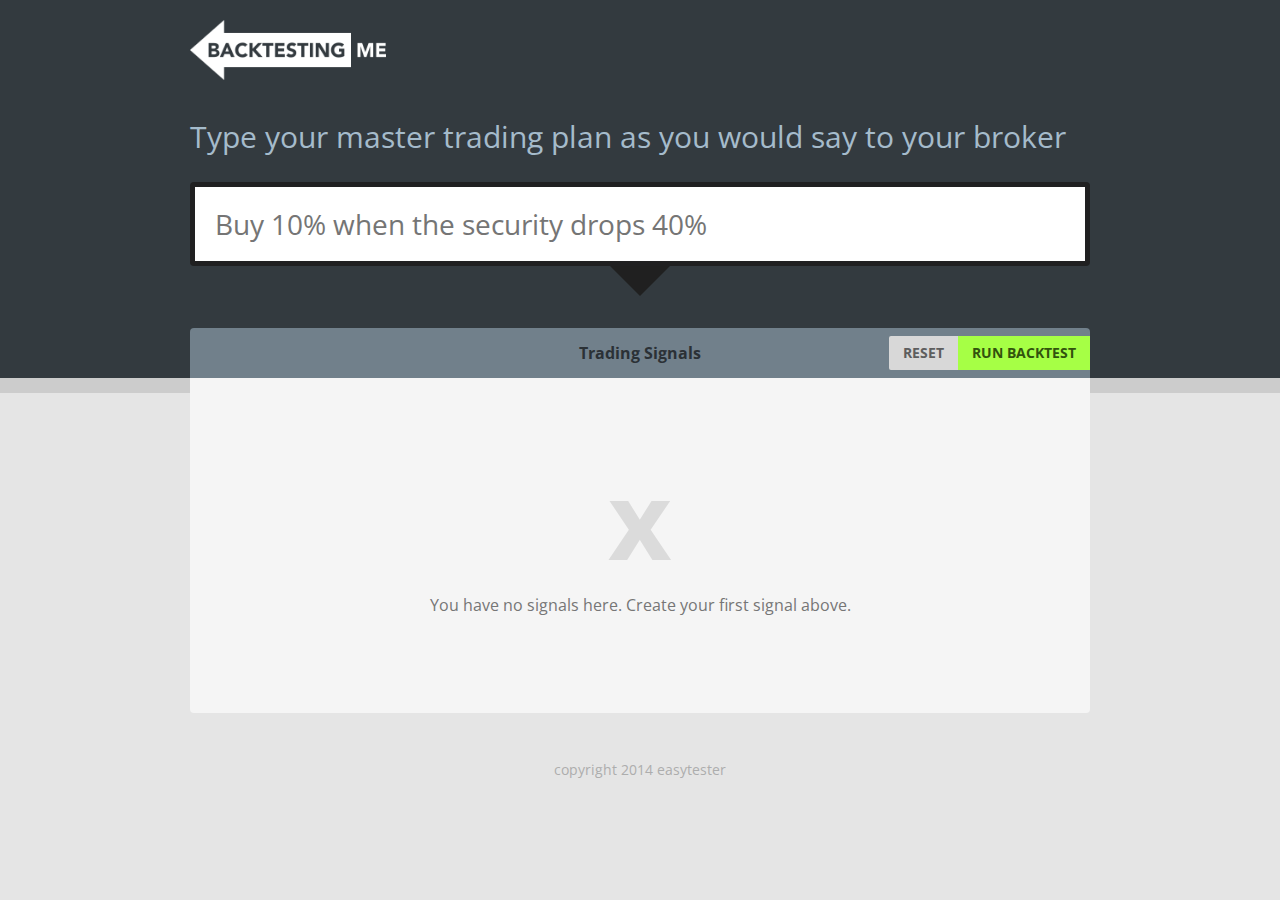
==== src/main/resources/public/app.html @ 0b8d3323 "Initial commit" ====
<!DOCTYPE html>
<html>
<head>
  <link rel="stylesheet" type="text/css" href="css/reset.css">
  <link rel="stylesheet" type="text/css" href="css/style.css">
  <link rel="stylesheet" type="text/css" href="css/vex.css">
  <link rel="stylesheet" type="text/css" href="css/vex-theme-flat-attack.css">
  <link rel="stylesheet" type="text/css" href="css/animate.css">
  <link rel="stylesheet" href="css/timeline/style.css">
  <link href='http://fonts.googleapis.com/css?family=Open+Sans:400,700,300' rel='stylesheet' type='text/css'>
  <title>Easy Backtester</title>
</head>
<body id="start">
  <header class="main-header">
    <div class="container">
      <img class="logo" src="img/logo-white.png">
    </div>
  </header>

  <div id="colorBg"></div>

  <div id="preQuery">
    <div class="command">
      <div class="container">
        <h1>Type your master trading plan as you would say to your broker</h1>
        <input type="text" id="command-input" placeholder="Buy 10% when the security drops 40%">
      </div>
      <img class="down-arrow" src="img/down-arrow.png">
    </div>
    <div class="signals">
      <header>
        <h1>Trading Signals</h1>
        <nav class="actions">
          <a id="clearButton" class="clear" href="#">Reset</a>
          <a id="goButton" class="go" href="#">Run Backtest</a>
        </nav>
      </header>
      <div class="stuff">
        <div class="empty" id="emptyL">
          <h1>x</h1>
          <h2>You have no signals here. Create your first signal above.</h2>
        </div>
        <ul id="rules">
        </ul>
      </div>
    </div>
    <div id="loadingSpinner" class="hide">
      <div class="container">
        <h1 class="post-head">Crunching numbers...</h1>
      </div>
    </div>
  </div>

  <div id="postQuery" class="hide">
    <div class="container">
      <div id="btResults">
      </div>
      <div id="newsHolder"></div>



    </div>
  </div>

  <section id="cd-timeline" class="cd-container hide">
  </section>

  <footer>copyright 2014 easytester</footer>

  <script type="text/javascript" src="js/jquery.min.js"></script>
  <script type="text/javascript" src="js/spin.min.js"></script>
  <script type="text/javascript" src="js/highstock.js"></script>
  <script type="text/javascript" src="js/lodash.min.js"></script>
  <script type="text/javascript" src="js.js"></script>
  
  <script type="text/javascript" src="js/modernizr.js"></script>
  <script type="text/javascript" src="js/main.js"></script>
</body>
</html>
---- src/main/resources/public/css/style.css ----
html, body {
	height: 100%;
}

body {
font-family: 'Open Sans', sans-serif;	/*background: #D6E4EC;*/
	width: 100%;
	height: 100%;
}

footer {
	text-align: center;
	padding: 50px 0;
	color: #ADADAD;
	font-size: 14px;
}

.logo {
	height: 60px;
}

#splash {
	background: url(../img/splash4.jpg);
	background-size: 100%;
}

#splash .logo {
	margin: 30px 0 0 50px;
	position: relative;
	z-index: 10;
}

#splash h1 {
	font-size: 58px;
	position: absolute;
	text-transform: uppercase;
	color: #fff;
	background: #000;
	font-weight: bold;
	padding: 8px 24px;
	left: 0;
	bottom: 80px;
	line-height: 1.2;
}

#splash .begin {
	font-size: 61px;
	position: absolute;
	text-transform: uppercase;
	color: #000;
	background: #FFEC00;
	text-decoration: none;
	font-weight: bold;
	padding: 8px 24px;
	right: 0;
	top: 80px;
	line-height: 1.2;
}

#splash #sideDesc {
	font-size: 38px;
	text-transform: uppercase;
	position: absolute;
	color: #000;
	font-weight: bold;
	padding-right: 24px;
	right: 0;
	bottom: 80px;
	text-align: right;
	line-height: 1.2;
	width: 400px;
	-webkit-animation-duration: 4s;
	-webkit-animation-delay: 2s;
}

#start {
	background: #E5E5E5;
}

#start .main-header {
	padding: 20px 0;
	height: 60px;
	background: #333A3F;
}

#start .container {
	width: 900px;
	margin: 0 auto;
}

#start .command {
	position: relative;
	padding: 22px 0 86px 0;
}

#start .command input {
	width: 850px;
	border: 0;
	padding: 18px 20px;
	border-radius: 4px;
	font-family: inherit;
	font-size: 28px;
	border: 5px solid #202021;
}

#start .command h1 {
	font-size: 30px;
	color: #A5BBCB;
	margin-bottom: 30px;
}

#start .command .down-arrow {
	height: 30px;
	width: 60px;
	display: block;
	margin: 0 auto;
}

#start .signals {
	width: 900px;
	margin: -54px auto 0 auto;
	z-index: 1;
	position: relative;

	border-radius: 4px;
	overflow: hidden;
}

#start .signals header {
	background: #71808B;
}

#start .signals header nav {
	position: absolute;
	right: 0;
	top: 0;
	margin: 8px 0;
	height: 34px;
	z-index: 2;
	overflow: hidden;
	border-top-left-radius: 2px;
	border-bottom-left-radius: 2px;
}

#start .signals header nav a {
	height: 34px;
	line-height: 34px;
	text-transform: uppercase;
	font-size: 14px;
	font-weight: bold;
	padding: 0 14px;
	text-decoration: none;
	display: block;
	float: left;
}

#start .signals header nav .go {
	background: #A6FF45;
	color: #32530D;
}

#start .signals header nav .clear {
	background: #D8D8D8;
	color: #5E5E5E;
}

#start .signals header h1 {
	text-align: center;
	height: 50px;
	line-height: 50px;
	font-weight: bold;
	color: #2B3136;
}

#start .signals .stuff {
	min-height: 335px;
	background: #F5F5F5;
}

#start .signals .empty {
	padding: 84px 0 100px 0;
	text-align: center;
	left: 0;
	position: absolute;
	height: 335px;
	width: 100%;
}

#start .signals .empty.gone {
	left: 100%;
	opacity: 0;
	transition: .5s;
}

#start .signals .empty h1 {
	font-weight: bold;
	font-size: 110px;
	margin-bottom: 25px;
	color: #DBDBDB;
}

#start .signals .empty h2 {
	color: #767676;
}

#start .signals ul li {
	background: #fff;
	font-size: 30px;
	padding: 20px;
	margin-bottom: 1px;
}

#start .logo {
	float: left;
	margin-right: 30px;
}

#button {
	padding: 200px;
}

#makeWealth {
	-webkit-animation-duration: 2s;
	-webkit-animation-delay: 0.5s;
}

#startLink {
	-webkit-animation-duration: 2s;
	-webkit-animation-delay: 1s;
}

.hide {
	display: none;
}

#postQuery {
	margin-top: -500px;
}

#postQuery .container {
	padding: 20px 30px;
}

#colorBg {
	position: absolute;
	width: 100%;
	height: 278px;
	background-color: #333a3f;
	border-bottom: 15px solid #cccccc;
}

#loadingSpinner {
	text-align: center;
	margin-top: -180px;
}

.post-head {
	font-size: 30px;
	color: #A5BBCB;
	padding-bottom: 30px;
}

#btResults {
	height: 500px;
	width: 100%;
	background-color: #fff;
}

.notLaggy {
	-webkit-animation-duration: 0.5s !important;
}
---- src/main/resources/public/css/vex.css ----
@keyframes vex-fadein {
  /* line 9, ../sass/_keyframes.sass */
  0% {
    opacity: 0;
  }

  /* line 11, ../sass/_keyframes.sass */
  100% {
    opacity: 1;
  }
}

@-webkit-keyframes vex-fadein {
  /* line 9, ../sass/_keyframes.sass */
  0% {
    opacity: 0;
  }

  /* line 11, ../sass/_keyframes.sass */
  100% {
    opacity: 1;
  }
}

@-moz-keyframes vex-fadein {
  /* line 9, ../sass/_keyframes.sass */
  0% {
    opacity: 0;
  }

  /* line 11, ../sass/_keyframes.sass */
  100% {
    opacity: 1;
  }
}

@-ms-keyframes vex-fadein {
  /* line 9, ../sass/_keyframes.sass */
  0% {
    opacity: 0;
  }

  /* line 11, ../sass/_keyframes.sass */
  100% {
    opacity: 1;
  }
}

@-o-keyframes vex-fadein {
  /* line 9, ../sass/_keyframes.sass */
  0% {
    opacity: 0;
  }

  /* line 11, ../sass/_keyframes.sass */
  100% {
    opacity: 1;
  }
}

@keyframes vex-fadeout {
  /* line 16, ../sass/_keyframes.sass */
  0% {
    opacity: 1;
  }

  /* line 18, ../sass/_keyframes.sass */
  100% {
    opacity: 0;
  }
}

@-webkit-keyframes vex-fadeout {
  /* line 16, ../sass/_keyframes.sass */
  0% {
    opacity: 1;
  }

  /* line 18, ../sass/_keyframes.sass */
  100% {
    opacity: 0;
  }
}

@-moz-keyframes vex-fadeout {
  /* line 16, ../sass/_keyframes.sass */
  0% {
    opacity: 1;
  }

  /* line 18, ../sass/_keyframes.sass */
  100% {
    opacity: 0;
  }
}

@-ms-keyframes vex-fadeout {
  /* line 16, ../sass/_keyframes.sass */
  0% {
    opacity: 1;
  }

  /* line 18, ../sass/_keyframes.sass */
  100% {
    opacity: 0;
  }
}

@-o-keyframes vex-fadeout {
  /* line 16, ../sass/_keyframes.sass */
  0% {
    opacity: 1;
  }

  /* line 18, ../sass/_keyframes.sass */
  100% {
    opacity: 0;
  }
}

@keyframes vex-rotation {
  /* line 127, ../sass/_keyframes.sass */
  0% {
    transform: rotate(0deg);
    -webkit-transform: rotate(0deg);
    -moz-transform: rotate(0deg);
    -ms-transform: rotate(0deg);
    -o-transform: rotate(0deg);
  }

  /* line 129, ../sass/_keyframes.sass */
  100% {
    transform: rotate(359deg);
    -webkit-transform: rotate(359deg);
    -moz-transform: rotate(359deg);
    -ms-transform: rotate(359deg);
    -o-transform: rotate(359deg);
  }
}

@-webkit-keyframes vex-rotation {
  /* line 127, ../sass/_keyframes.sass */
  0% {
    transform: rotate(0deg);
    -webkit-transform: rotate(0deg);
    -moz-transform: rotate(0deg);
    -ms-transform: rotate(0deg);
    -o-transform: rotate(0deg);
  }

  /* line 129, ../sass/_keyframes.sass */
  100% {
    transform: rotate(359deg);
    -webkit-transform: rotate(359deg);
    -moz-transform: rotate(359deg);
    -ms-transform: rotate(359deg);
    -o-transform: rotate(359deg);
  }
}

@-moz-keyframes vex-rotation {
  /* line 127, ../sass/_keyframes.sass */
  0% {
    transform: rotate(0deg);
    -webkit-transform: rotate(0deg);
    -moz-transform: rotate(0deg);
    -ms-transform: rotate(0deg);
    -o-transform: rotate(0deg);
  }

  /* line 129, ../sass/_keyframes.sass */
  100% {
    transform: rotate(359deg);
    -webkit-transform: rotate(359deg);
    -moz-transform: rotate(359deg);
    -ms-transform: rotate(359deg);
    -o-transform: rotate(359deg);
  }
}

@-ms-keyframes vex-rotation {
  /* line 127, ../sass/_keyframes.sass */
  0% {
    transform: rotate(0deg);
    -webkit-transform: rotate(0deg);
    -moz-transform: rotate(0deg);
    -ms-transform: rotate(0deg);
    -o-transform: rotate(0deg);
  }

  /* line 129, ../sass/_keyframes.sass */
  100% {
    transform: rotate(359deg);
    -webkit-transform: rotate(359deg);
    -moz-transform: rotate(359deg);
    -ms-transform: rotate(359deg);
    -o-transform: rotate(359deg);
  }
}

@-o-keyframes vex-rotation {
  /* line 127, ../sass/_keyframes.sass */
  0% {
    transform: rotate(0deg);
    -webkit-transform: rotate(0deg);
    -moz-transform: rotate(0deg);
    -ms-transform: rotate(0deg);
    -o-transform: rotate(0deg);
  }

  /* line 129, ../sass/_keyframes.sass */
  100% {
    transform: rotate(359deg);
    -webkit-transform: rotate(359deg);
    -moz-transform: rotate(359deg);
    -ms-transform: rotate(359deg);
    -o-transform: rotate(359deg);
  }
}

/* line 11, ../sass/vex.sass */
.vex, .vex *, .vex *:before, .vex *:after {
  -webkit-box-sizing: border-box;
  -moz-box-sizing: border-box;
  box-sizing: border-box;
}

/* line 14, ../sass/vex.sass */
.vex {
  position: fixed;
  overflow: auto;
  -webkit-overflow-scrolling: touch;
  z-index: 1111;
  top: 0;
  right: 0;
  bottom: 0;
  left: 0;
}

/* line 25, ../sass/vex.sass */
.vex-overlay {
  background: black;
  filter: alpha(opacity=40);
  -ms-filter: "progid:DXImageTransform.Microsoft.Alpha(Opacity=40)";
}

/* line 30, ../sass/vex.sass */
.vex-overlay {
  animation: vex-fadein 0.5s;
  -webkit-animation: vex-fadein 0.5s;
  -moz-animation: vex-fadein 0.5s;
  -ms-animation: vex-fadein 0.5s;
  -o-animation: vex-fadein 0.5s;
  -webkit-backface-visibility: hidden;
  position: fixed;
  background: rgba(0, 0, 0, 0.4);
  top: 0;
  right: 0;
  bottom: 0;
  left: 0;
}
/* line 39, ../sass/vex.sass */
.vex.vex-closing .vex-overlay {
  animation: vex-fadeout 0.5s;
  -webkit-animation: vex-fadeout 0.5s;
  -moz-animation: vex-fadeout 0.5s;
  -ms-animation: vex-fadeout 0.5s;
  -o-animation: vex-fadeout 0.5s;
  -webkit-backface-visibility: hidden;
}

/* line 42, ../sass/vex.sass */
.vex-content {
  animation: vex-fadein 0.5s;
  -webkit-animation: vex-fadein 0.5s;
  -moz-animation: vex-fadein 0.5s;
  -ms-animation: vex-fadein 0.5s;
  -o-animation: vex-fadein 0.5s;
  -webkit-backface-visibility: hidden;
  background: white;
}
/* line 46, ../sass/vex.sass */
.vex.vex-closing .vex-content {
  animation: vex-fadeout 0.5s;
  -webkit-animation: vex-fadeout 0.5s;
  -moz-animation: vex-fadeout 0.5s;
  -ms-animation: vex-fadeout 0.5s;
  -o-animation: vex-fadeout 0.5s;
  -webkit-backface-visibility: hidden;
}

/* line 49, ../sass/vex.sass */
.vex-close:before {
  font-family: Arial, sans-serif;
  content: "\00D7";
}

/* line 53, ../sass/vex.sass */
.vex-dialog-form {
  margin: 0;
}

/* line 56, ../sass/vex.sass */
.vex-dialog-button {
  -webkit-appearance: none;
  cursor: pointer;
}

/* line 60, ../sass/vex.sass */
.vex-loading-spinner {
  animation: vex-rotation 0.7s linear infinite;
  -webkit-animation: vex-rotation 0.7s linear infinite;
  -moz-animation: vex-rotation 0.7s linear infinite;
  -ms-animation: vex-rotation 0.7s linear infinite;
  -o-animation: vex-rotation 0.7s linear infinite;
  -webkit-backface-visibility: hidden;
  -webkit-box-shadow: 0 0 1em rgba(0, 0, 0, 0.1);
  -moz-box-shadow: 0 0 1em rgba(0, 0, 0, 0.1);
  box-shadow: 0 0 1em rgba(0, 0, 0, 0.1);
  position: fixed;
  z-index: 1112;
  margin: auto;
  top: 0;
  right: 0;
  bottom: 0;
  left: 0;
  height: 2em;
  width: 2em;
  background: white;
}

/* line 76, ../sass/vex.sass */
body.vex-open {
  overflow: hidden;
}
---- src/main/resources/public/css/vex-theme-flat-attack.css ----
@keyframes vex-flipin-horizontal {
  /* line 107, ../sass/_keyframes.sass */
  0% {
    opacity: 0;
    transform: rotateY(-90deg);
    -webkit-transform: rotateY(-90deg);
    -moz-transform: rotateY(-90deg);
    -ms-transform: rotateY(-90deg);
    -o-transform: rotateY(-90deg);
  }

  /* line 110, ../sass/_keyframes.sass */
  100% {
    opacity: 1;
    transform: rotateY(0deg);
    -webkit-transform: rotateY(0deg);
    -moz-transform: rotateY(0deg);
    -ms-transform: rotateY(0deg);
    -o-transform: rotateY(0deg);
  }
}

@-webkit-keyframes vex-flipin-horizontal {
  /* line 107, ../sass/_keyframes.sass */
  0% {
    opacity: 0;
    transform: rotateY(-90deg);
    -webkit-transform: rotateY(-90deg);
    -moz-transform: rotateY(-90deg);
    -ms-transform: rotateY(-90deg);
    -o-transform: rotateY(-90deg);
  }

  /* line 110, ../sass/_keyframes.sass */
  100% {
    opacity: 1;
    transform: rotateY(0deg);
    -webkit-transform: rotateY(0deg);
    -moz-transform: rotateY(0deg);
    -ms-transform: rotateY(0deg);
    -o-transform: rotateY(0deg);
  }
}

@-moz-keyframes vex-flipin-horizontal {
  /* line 107, ../sass/_keyframes.sass */
  0% {
    opacity: 0;
    transform: rotateY(-90deg);
    -webkit-transform: rotateY(-90deg);
    -moz-transform: rotateY(-90deg);
    -ms-transform: rotateY(-90deg);
    -o-transform: rotateY(-90deg);
  }

  /* line 110, ../sass/_keyframes.sass */
  100% {
    opacity: 1;
    transform: rotateY(0deg);
    -webkit-transform: rotateY(0deg);
    -moz-transform: rotateY(0deg);
    -ms-transform: rotateY(0deg);
    -o-transform: rotateY(0deg);
  }
}

@-ms-keyframes vex-flipin-horizontal {
  /* line 107, ../sass/_keyframes.sass */
  0% {
    opacity: 0;
    transform: rotateY(-90deg);
    -webkit-transform: rotateY(-90deg);
    -moz-transform: rotateY(-90deg);
    -ms-transform: rotateY(-90deg);
    -o-transform: rotateY(-90deg);
  }

  /* line 110, ../sass/_keyframes.sass */
  100% {
    opacity: 1;
    transform: rotateY(0deg);
    -webkit-transform: rotateY(0deg);
    -moz-transform: rotateY(0deg);
    -ms-transform: rotateY(0deg);
    -o-transform: rotateY(0deg);
  }
}

@-o-keyframes vex-flipin-horizontal {
  /* line 107, ../sass/_keyframes.sass */
  0% {
    opacity: 0;
    transform: rotateY(-90deg);
    -webkit-transform: rotateY(-90deg);
    -moz-transform: rotateY(-90deg);
    -ms-transform: rotateY(-90deg);
    -o-transform: rotateY(-90deg);
  }

  /* line 110, ../sass/_keyframes.sass */
  100% {
    opacity: 1;
    transform: rotateY(0deg);
    -webkit-transform: rotateY(0deg);
    -moz-transform: rotateY(0deg);
    -ms-transform: rotateY(0deg);
    -o-transform: rotateY(0deg);
  }
}

@keyframes vex-flipout-horizontal {
  /* line 116, ../sass/_keyframes.sass */
  0% {
    opacity: 1;
    transform: rotateY(0deg);
    -webkit-transform: rotateY(0deg);
    -moz-transform: rotateY(0deg);
    -ms-transform: rotateY(0deg);
    -o-transform: rotateY(0deg);
  }

  /* line 119, ../sass/_keyframes.sass */
  100% {
    opacity: 0;
    transform: rotateY(90deg);
    -webkit-transform: rotateY(90deg);
    -moz-transform: rotateY(90deg);
    -ms-transform: rotateY(90deg);
    -o-transform: rotateY(90deg);
  }
}

@-webkit-keyframes vex-flipout-horizontal {
  /* line 116, ../sass/_keyframes.sass */
  0% {
    opacity: 1;
    transform: rotateY(0deg);
    -webkit-transform: rotateY(0deg);
    -moz-transform: rotateY(0deg);
    -ms-transform: rotateY(0deg);
    -o-transform: rotateY(0deg);
  }

  /* line 119, ../sass/_keyframes.sass */
  100% {
    opacity: 0;
    transform: rotateY(90deg);
    -webkit-transform: rotateY(90deg);
    -moz-transform: rotateY(90deg);
    -ms-transform: rotateY(90deg);
    -o-transform: rotateY(90deg);
  }
}

@-moz-keyframes vex-flipout-horizontal {
  /* line 116, ../sass/_keyframes.sass */
  0% {
    opacity: 1;
    transform: rotateY(0deg);
    -webkit-transform: rotateY(0deg);
    -moz-transform: rotateY(0deg);
    -ms-transform: rotateY(0deg);
    -o-transform: rotateY(0deg);
  }

  /* line 119, ../sass/_keyframes.sass */
  100% {
    opacity: 0;
    transform: rotateY(90deg);
    -webkit-transform: rotateY(90deg);
    -moz-transform: rotateY(90deg);
    -ms-transform: rotateY(90deg);
    -o-transform: rotateY(90deg);
  }
}

@-ms-keyframes vex-flipout-horizontal {
  /* line 116, ../sass/_keyframes.sass */
  0% {
    opacity: 1;
    transform: rotateY(0deg);
    -webkit-transform: rotateY(0deg);
    -moz-transform: rotateY(0deg);
    -ms-transform: rotateY(0deg);
    -o-transform: rotateY(0deg);
  }

  /* line 119, ../sass/_keyframes.sass */
  100% {
    opacity: 0;
    transform: rotateY(90deg);
    -webkit-transform: rotateY(90deg);
    -moz-transform: rotateY(90deg);
    -ms-transform: rotateY(90deg);
    -o-transform: rotateY(90deg);
  }
}

@-o-keyframes vex-flipout-horizontal {
  /* line 116, ../sass/_keyframes.sass */
  0% {
    opacity: 1;
    transform: rotateY(0deg);
    -webkit-transform: rotateY(0deg);
    -moz-transform: rotateY(0deg);
    -ms-transform: rotateY(0deg);
    -o-transform: rotateY(0deg);
  }

  /* line 119, ../sass/_keyframes.sass */
  100% {
    opacity: 0;
    transform: rotateY(90deg);
    -webkit-transform: rotateY(90deg);
    -moz-transform: rotateY(90deg);
    -ms-transform: rotateY(90deg);
    -o-transform: rotateY(90deg);
  }
}

/* line 31, ../sass/vex-theme-flat-attack.sass */
.vex.vex-theme-flat-attack {
  -webkit-perspective: 1300px;
  -moz-perspective: 1300px;
  -ms-perspective: 1300px;
  -o-perspective: 1300px;
  perspective: 1300px;
  -webkit-perspective-origin: 50% 150px;
  -moz-perspective-origin: 50% 150px;
  -ms-perspective-origin: 50% 150px;
  -o-perspective-origin: 50% 150px;
  perspective-origin: 50% 150px;
  padding-top: 100px;
  padding-bottom: 100px;
  font-size: 1.5em;
}
/* line 38, ../sass/vex-theme-flat-attack.sass */
.vex.vex-theme-flat-attack.vex-closing .vex-content {
  animation: vex-flipout-horizontal 0.5s;
  -webkit-animation: vex-flipout-horizontal 0.5s;
  -moz-animation: vex-flipout-horizontal 0.5s;
  -ms-animation: vex-flipout-horizontal 0.5s;
  -o-animation: vex-flipout-horizontal 0.5s;
  -webkit-backface-visibility: hidden;
}
/* line 41, ../sass/vex-theme-flat-attack.sass */
.vex.vex-theme-flat-attack .vex-content {
  -webkit-transform-style: preserve-3d;
  -moz-transform-style: preserve-3d;
  transform-style: preserve-3d;
  animation: vex-flipin-horizontal 0.5s;
  -webkit-animation: vex-flipin-horizontal 0.5s;
  -moz-animation: vex-flipin-horizontal 0.5s;
  -ms-animation: vex-flipin-horizontal 0.5s;
  -o-animation: vex-flipin-horizontal 0.5s;
  -webkit-backface-visibility: hidden;
}
/* line 45, ../sass/vex-theme-flat-attack.sass */
.vex.vex-theme-flat-attack .vex-content {
  font-family: "Helvetica Neue", sans-serif;
  font-weight: 200;
  background: white;
  color: #444444;
  padding: 2em 2em 3em 2em;
  line-height: 1.5em;
  position: relative;
  margin: 0 auto;
  max-width: 100%;
  width: 600px;
}
/* line 57, ../sass/vex-theme-flat-attack.sass */
.vex.vex-theme-flat-attack .vex-content h1, .vex.vex-theme-flat-attack .vex-content h2, .vex.vex-theme-flat-attack .vex-content h3, .vex.vex-theme-flat-attack .vex-content h4, .vex.vex-theme-flat-attack .vex-content h5, .vex.vex-theme-flat-attack .vex-content h6, .vex.vex-theme-flat-attack .vex-content p, .vex.vex-theme-flat-attack .vex-content ul, .vex.vex-theme-flat-attack .vex-content li {
  color: inherit;
}
/* line 60, ../sass/vex-theme-flat-attack.sass */
.vex.vex-theme-flat-attack .vex-close {
  position: absolute;
  top: 0;
  right: 0;
  cursor: pointer;
}
/* line 66, ../sass/vex-theme-flat-attack.sass */
.vex.vex-theme-flat-attack .vex-close:before {
  font-family: "Helvetica Neue", sans-serif;
  font-weight: 100;
  line-height: 1px;
  padding-top: 0.5em;
  display: block;
  font-size: 2em;
  text-indent: 1px;
  overflow: hidden;
  height: 1.25em;
  width: 1.25em;
  text-align: center;
  top: 0;
  right: 0;
  color: white;
  background: #666666;
}
/* line 85, ../sass/vex-theme-flat-attack.sass */
.vex.vex-theme-flat-attack .vex-dialog-form .vex-dialog-message {
  margin-bottom: 0.5em;
}
/* line 88, ../sass/vex-theme-flat-attack.sass */
.vex.vex-theme-flat-attack .vex-dialog-form .vex-dialog-input {
  margin-bottom: 0.5em;
}
/* line 91, ../sass/vex-theme-flat-attack.sass */
.vex.vex-theme-flat-attack .vex-dialog-form .vex-dialog-input textarea, .vex.vex-theme-flat-attack .vex-dialog-form .vex-dialog-input input[type="date"], .vex.vex-theme-flat-attack .vex-dialog-form .vex-dialog-input input[type="datetime"], .vex.vex-theme-flat-attack .vex-dialog-form .vex-dialog-input input[type="datetime-local"], .vex.vex-theme-flat-attack .vex-dialog-form .vex-dialog-input input[type="email"], .vex.vex-theme-flat-attack .vex-dialog-form .vex-dialog-input input[type="month"], .vex.vex-theme-flat-attack .vex-dialog-form .vex-dialog-input input[type="number"], .vex.vex-theme-flat-attack .vex-dialog-form .vex-dialog-input input[type="password"], .vex.vex-theme-flat-attack .vex-dialog-form .vex-dialog-input input[type="search"], .vex.vex-theme-flat-attack .vex-dialog-form .vex-dialog-input input[type="tel"], .vex.vex-theme-flat-attack .vex-dialog-form .vex-dialog-input input[type="text"], .vex.vex-theme-flat-attack .vex-dialog-form .vex-dialog-input input[type="time"], .vex.vex-theme-flat-attack .vex-dialog-form .vex-dialog-input input[type="url"], .vex.vex-theme-flat-attack .vex-dialog-form .vex-dialog-input input[type="week"] {
  -webkit-border-radius: 3px;
  -moz-border-radius: 3px;
  -ms-border-radius: 3px;
  -o-border-radius: 3px;
  border-radius: 3px;
  background: #f0f0f0;
  width: 100%;
  padding: 0.25em 0.67em;
  border: 0;
  font-family: inherit;
  font-weight: inherit;
  font-size: inherit;
  min-height: 2.5em;
  margin: 0 0 0.25em;
}
/* line 103, ../sass/vex-theme-flat-attack.sass */
.vex.vex-theme-flat-attack .vex-dialog-form .vex-dialog-input textarea:focus, .vex.vex-theme-flat-attack .vex-dialog-form .vex-dialog-input input[type="date"]:focus, .vex.vex-theme-flat-attack .vex-dialog-form .vex-dialog-input input[type="datetime"]:focus, .vex.vex-theme-flat-attack .vex-dialog-form .vex-dialog-input input[type="datetime-local"]:focus, .vex.vex-theme-flat-attack .vex-dialog-form .vex-dialog-input input[type="email"]:focus, .vex.vex-theme-flat-attack .vex-dialog-form .vex-dialog-input input[type="month"]:focus, .vex.vex-theme-flat-attack .vex-dialog-form .vex-dialog-input input[type="number"]:focus, .vex.vex-theme-flat-attack .vex-dialog-form .vex-dialog-input input[type="password"]:focus, .vex.vex-theme-flat-attack .vex-dialog-form .vex-dialog-input input[type="search"]:focus, .vex.vex-theme-flat-attack .vex-dialog-form .vex-dialog-input input[type="tel"]:focus, .vex.vex-theme-flat-attack .vex-dialog-form .vex-dialog-input input[type="text"]:focus, .vex.vex-theme-flat-attack .vex-dialog-form .vex-dialog-input input[type="time"]:focus, .vex.vex-theme-flat-attack .vex-dialog-form .vex-dialog-input input[type="url"]:focus, .vex.vex-theme-flat-attack .vex-dialog-form .vex-dialog-input input[type="week"]:focus {
  -webkit-box-shadow: inset 0 0 0 2px #666666;
  -moz-box-shadow: inset 0 0 0 2px #666666;
  box-shadow: inset 0 0 0 2px #666666;
  outline: none;
}
/* line 107, ../sass/vex-theme-flat-attack.sass */
.vex.vex-theme-flat-attack .vex-dialog-form .vex-dialog-buttons {
  *zoom: 1;
  padding-top: 1em;
  margin-bottom: -3em;
  margin-left: -2em;
  margin-right: -2em;
}
/* line 38, ../../../../../.rvm/gems/ruby-1.9.3-p194/gems/compass-0.12.2/frameworks/compass/stylesheets/compass/utilities/general/_clearfix.scss */
.vex.vex-theme-flat-attack .vex-dialog-form .vex-dialog-buttons:after {
  content: "";
  display: table;
  clear: both;
}
/* line 114, ../sass/vex-theme-flat-attack.sass */
.vex.vex-theme-flat-attack .vex-dialog-button {
  -webkit-border-radius: 0;
  -moz-border-radius: 0;
  -ms-border-radius: 0;
  -o-border-radius: 0;
  border-radius: 0;
  border: 0;
  margin: 0;
  float: right;
  padding: 0.5em 1em;
  font-size: 1.13em;
  text-transform: uppercase;
  font-weight: 200;
  letter-spacing: 0.1em;
  line-height: 1em;
  font-family: inherit;
}
/* line 127, ../sass/vex-theme-flat-attack.sass */
.vex.vex-theme-flat-attack .vex-dialog-button.vex-last {
  margin-left: 0;
}
/* line 130, ../sass/vex-theme-flat-attack.sass */
.vex.vex-theme-flat-attack .vex-dialog-button:focus {
  outline: none;
}
/* line 133, ../sass/vex-theme-flat-attack.sass */
.vex.vex-theme-flat-attack .vex-dialog-button.vex-dialog-button-primary {
  background: #666666;
  color: white;
}
/* line 137, ../sass/vex-theme-flat-attack.sass */
.vex.vex-theme-flat-attack .vex-dialog-button.vex-dialog-button-primary:focus {
  -webkit-box-shadow: inset 0 3px rgba(0, 0, 0, 0.2);
  -moz-box-shadow: inset 0 3px rgba(0, 0, 0, 0.2);
  box-shadow: inset 0 3px rgba(0, 0, 0, 0.2);
}
/* line 140, ../sass/vex-theme-flat-attack.sass */
.vex.vex-theme-flat-attack .vex-dialog-button.vex-dialog-button-secondary {
  background: white;
  color: #cccccc;
}
/* line 144, ../sass/vex-theme-flat-attack.sass */
.vex.vex-theme-flat-attack .vex-dialog-button.vex-dialog-button-secondary:focus {
  -webkit-box-shadow: inset 0 3px #aaaaaa;
  -moz-box-shadow: inset 0 3px #aaaaaa;
  box-shadow: inset 0 3px #aaaaaa;
  background: #eeeeee;
  color: #777777;
}
/* line 149, ../sass/vex-theme-flat-attack.sass */
.vex.vex-theme-flat-attack .vex-dialog-button.vex-dialog-button-secondary:hover, .vex.vex-theme-flat-attack .vex-dialog-button.vex-dialog-button-secondary:active {
  color: #777777;
}
/* line 16, ../sass/vex-theme-flat-attack.sass */
.vex.vex-theme-flat-attack.vex-theme-flat-attack-pink .vex-close:before {
  background: #ff7ea7;
}
/* line 25, ../sass/vex-theme-flat-attack.sass */
.vex.vex-theme-flat-attack.vex-theme-flat-attack-pink .vex-dialog-form .vex-dialog-input textarea:focus, .vex.vex-theme-flat-attack.vex-theme-flat-attack-pink .vex-dialog-form .vex-dialog-input input[type="date"]:focus, .vex.vex-theme-flat-attack.vex-theme-flat-attack-pink .vex-dialog-form .vex-dialog-input input[type="datetime"]:focus, .vex.vex-theme-flat-attack.vex-theme-flat-attack-pink .vex-dialog-form .vex-dialog-input input[type="datetime-local"]:focus, .vex.vex-theme-flat-attack.vex-theme-flat-attack-pink .vex-dialog-form .vex-dialog-input input[type="email"]:focus, .vex.vex-theme-flat-attack.vex-theme-flat-attack-pink .vex-dialog-form .vex-dialog-input input[type="month"]:focus, .vex.vex-theme-flat-attack.vex-theme-flat-attack-pink .vex-dialog-form .vex-dialog-input input[type="number"]:focus, .vex.vex-theme-flat-attack.vex-theme-flat-attack-pink .vex-dialog-form .vex-dialog-input input[type="password"]:focus, .vex.vex-theme-flat-attack.vex-theme-flat-attack-pink .vex-dialog-form .vex-dialog-input input[type="search"]:focus, .vex.vex-theme-flat-attack.vex-theme-flat-attack-pink .vex-dialog-form .vex-dialog-input input[type="tel"]:focus, .vex.vex-theme-flat-attack.vex-theme-flat-attack-pink .vex-dialog-form .vex-dialog-input input[type="text"]:focus, .vex.vex-theme-flat-attack.vex-theme-flat-attack-pink .vex-dialog-form .vex-dialog-input input[type="time"]:focus, .vex.vex-theme-flat-attack.vex-theme-flat-attack-pink .vex-dialog-form .vex-dialog-input input[type="url"]:focus, .vex.vex-theme-flat-attack.vex-theme-flat-attack-pink .vex-dialog-form .vex-dialog-input input[type="week"]:focus {
  -webkit-box-shadow: inset 0 0 0 2px #ff7ea7;
  -moz-box-shadow: inset 0 0 0 2px #ff7ea7;
  box-shadow: inset 0 0 0 2px #ff7ea7;
}
/* line 28, ../sass/vex-theme-flat-attack.sass */
.vex.vex-theme-flat-attack.vex-theme-flat-attack-pink .vex-dialog-form .vex-dialog-buttons .vex-dialog-button.vex-dialog-button-primary {
  background: #ff7ea7;
}
/* line 16, ../sass/vex-theme-flat-attack.sass */
.vex.vex-theme-flat-attack.vex-theme-flat-attack-red .vex-close:before {
  background: #ce4a55;
}
/* line 25, ../sass/vex-theme-flat-attack.sass */
.vex.vex-theme-flat-attack.vex-theme-flat-attack-red .vex-dialog-form .vex-dialog-input textarea:focus, .vex.vex-theme-flat-attack.vex-theme-flat-attack-red .vex-dialog-form .vex-dialog-input input[type="date"]:focus, .vex.vex-theme-flat-attack.vex-theme-flat-attack-red .vex-dialog-form .vex-dialog-input input[type="datetime"]:focus, .vex.vex-theme-flat-attack.vex-theme-flat-attack-red .vex-dialog-form .vex-dialog-input input[type="datetime-local"]:focus, .vex.vex-theme-flat-attack.vex-theme-flat-attack-red .vex-dialog-form .vex-dialog-input input[type="email"]:focus, .vex.vex-theme-flat-attack.vex-theme-flat-attack-red .vex-dialog-form .vex-dialog-input input[type="month"]:focus, .vex.vex-theme-flat-attack.vex-theme-flat-attack-red .vex-dialog-form .vex-dialog-input input[type="number"]:focus, .vex.vex-theme-flat-attack.vex-theme-flat-attack-red .vex-dialog-form .vex-dialog-input input[type="password"]:focus, .vex.vex-theme-flat-attack.vex-theme-flat-attack-red .vex-dialog-form .vex-dialog-input input[type="search"]:focus, .vex.vex-theme-flat-attack.vex-theme-flat-attack-red .vex-dialog-form .vex-dialog-input input[type="tel"]:focus, .vex.vex-theme-flat-attack.vex-theme-flat-attack-red .vex-dialog-form .vex-dialog-input input[type="text"]:focus, .vex.vex-theme-flat-attack.vex-theme-flat-attack-red .vex-dialog-form .vex-dialog-input input[type="time"]:focus, .vex.vex-theme-flat-attack.vex-theme-flat-attack-red .vex-dialog-form .vex-dialog-input input[type="url"]:focus, .vex.vex-theme-flat-attack.vex-theme-flat-attack-red .vex-dialog-form .vex-dialog-input input[type="week"]:focus {
  -webkit-box-shadow: inset 0 0 0 2px #ce4a55;
  -moz-box-shadow: inset 0 0 0 2px #ce4a55;
  box-shadow: inset 0 0 0 2px #ce4a55;
}
/* line 28, ../sass/vex-theme-flat-attack.sass */
.vex.vex-theme-flat-attack.vex-theme-flat-attack-red .vex-dialog-form .vex-dialog-buttons .vex-dialog-button.vex-dialog-button-primary {
  background: #ce4a55;
}
/* line 16, ../sass/vex-theme-flat-attack.sass */
.vex.vex-theme-flat-attack.vex-theme-flat-attack-green .vex-close:before {
  background: #34b989;
}
/* line 25, ../sass/vex-theme-flat-attack.sass */
.vex.vex-theme-flat-attack.vex-theme-flat-attack-green .vex-dialog-form .vex-dialog-input textarea:focus, .vex.vex-theme-flat-attack.vex-theme-flat-attack-green .vex-dialog-form .vex-dialog-input input[type="date"]:focus, .vex.vex-theme-flat-attack.vex-theme-flat-attack-green .vex-dialog-form .vex-dialog-input input[type="datetime"]:focus, .vex.vex-theme-flat-attack.vex-theme-flat-attack-green .vex-dialog-form .vex-dialog-input input[type="datetime-local"]:focus, .vex.vex-theme-flat-attack.vex-theme-flat-attack-green .vex-dialog-form .vex-dialog-input input[type="email"]:focus, .vex.vex-theme-flat-attack.vex-theme-flat-attack-green .vex-dialog-form .vex-dialog-input input[type="month"]:focus, .vex.vex-theme-flat-attack.vex-theme-flat-attack-green .vex-dialog-form .vex-dialog-input input[type="number"]:focus, .vex.vex-theme-flat-attack.vex-theme-flat-attack-green .vex-dialog-form .vex-dialog-input input[type="password"]:focus, .vex.vex-theme-flat-attack.vex-theme-flat-attack-green .vex-dialog-form .vex-dialog-input input[type="search"]:focus, .vex.vex-theme-flat-attack.vex-theme-flat-attack-green .vex-dialog-form .vex-dialog-input input[type="tel"]:focus, .vex.vex-theme-flat-attack.vex-theme-flat-attack-green .vex-dialog-form .vex-dialog-input input[type="text"]:focus, .vex.vex-theme-flat-attack.vex-theme-flat-attack-green .vex-dialog-form .vex-dialog-input input[type="time"]:focus, .vex.vex-theme-flat-attack.vex-theme-flat-attack-green .vex-dialog-form .vex-dialog-input input[type="url"]:focus, .vex.vex-theme-flat-attack.vex-theme-flat-attack-green .vex-dialog-form .vex-dialog-input input[type="week"]:focus {
  -webkit-box-shadow: inset 0 0 0 2px #34b989;
  -moz-box-shadow: inset 0 0 0 2px #34b989;
  box-shadow: inset 0 0 0 2px #34b989;
}
/* line 28, ../sass/vex-theme-flat-attack.sass */
.vex.vex-theme-flat-attack.vex-theme-flat-attack-green .vex-dialog-form .vex-dialog-buttons .vex-dialog-button.vex-dialog-button-primary {
  background: #34b989;
}
/* line 16, ../sass/vex-theme-flat-attack.sass */
.vex.vex-theme-flat-attack.vex-theme-flat-attack-blue .vex-close:before {
  background: #477fa5;
}
/* line 25, ../sass/vex-theme-flat-attack.sass */
.vex.vex-theme-flat-attack.vex-theme-flat-attack-blue .vex-dialog-form .vex-dialog-input textarea:focus, .vex.vex-theme-flat-attack.vex-theme-flat-attack-blue .vex-dialog-form .vex-dialog-input input[type="date"]:focus, .vex.vex-theme-flat-attack.vex-theme-flat-attack-blue .vex-dialog-form .vex-dialog-input input[type="datetime"]:focus, .vex.vex-theme-flat-attack.vex-theme-flat-attack-blue .vex-dialog-form .vex-dialog-input input[type="datetime-local"]:focus, .vex.vex-theme-flat-attack.vex-theme-flat-attack-blue .vex-dialog-form .vex-dialog-input input[type="email"]:focus, .vex.vex-theme-flat-attack.vex-theme-flat-attack-blue .vex-dialog-form .vex-dialog-input input[type="month"]:focus, .vex.vex-theme-flat-attack.vex-theme-flat-attack-blue .vex-dialog-form .vex-dialog-input input[type="number"]:focus, .vex.vex-theme-flat-attack.vex-theme-flat-attack-blue .vex-dialog-form .vex-dialog-input input[type="password"]:focus, .vex.vex-theme-flat-attack.vex-theme-flat-attack-blue .vex-dialog-form .vex-dialog-input input[type="search"]:focus, .vex.vex-theme-flat-attack.vex-theme-flat-attack-blue .vex-dialog-form .vex-dialog-input input[type="tel"]:focus, .vex.vex-theme-flat-attack.vex-theme-flat-attack-blue .vex-dialog-form .vex-dialog-input input[type="text"]:focus, .vex.vex-theme-flat-attack.vex-theme-flat-attack-blue .vex-dialog-form .vex-dialog-input input[type="time"]:focus, .vex.vex-theme-flat-attack.vex-theme-flat-attack-blue .vex-dialog-form .vex-dialog-input input[type="url"]:focus, .vex.vex-theme-flat-attack.vex-theme-flat-attack-blue .vex-dialog-form .vex-dialog-input input[type="week"]:focus {
  -webkit-box-shadow: inset 0 0 0 2px #477fa5;
  -moz-box-shadow: inset 0 0 0 2px #477fa5;
  box-shadow: inset 0 0 0 2px #477fa5;
}
/* line 28, ../sass/vex-theme-flat-attack.sass */
.vex.vex-theme-flat-attack.vex-theme-flat-attack-blue .vex-dialog-form .vex-dialog-buttons .vex-dialog-button.vex-dialog-button-primary {
  background: #477fa5;
}

/* line 166, ../sass/vex-theme-flat-attack.sass */
.vex-loading-spinner.vex-theme-flat-attack {
  height: 4em;
  width: 4em;
}
---- src/main/resources/public/css/timeline/style.css ----
/* -------------------------------- 

Modules - reusable parts of our design

-------------------------------- */
.cd-container {
  /* this class is used to give a max-width to the element it is applied to, and center it horizontally when it reaches that max-width */
  width: 90%;
  max-width: 1170px;
  margin: 0 auto;
}
.cd-container::after {
  /* clearfix */
  content: '';
  display: table;
  clear: both;
}

#cd-timeline {
  position: relative;
  padding: 2em 0;
  margin-top: 2em;
  margin-bottom: 2em;
}
#cd-timeline::before {
  /* this is the vertical line */
  content: '';
  position: absolute;
  top: 0;
  left: 18px;
  height: 100%;
  width: 4px;
  background: #d7e4ed;
}
@media only screen and (min-width: 1170px) {
  #cd-timeline {
    margin-top: 3em;
    margin-bottom: 3em;
  }
  #cd-timeline::before {
    left: 50%;
    margin-left: -2px;
  }
}

.cd-timeline-block {
  position: relative;
  margin: 2em 0;
}
.cd-timeline-block:after {
  content: "";
  display: table;
  clear: both;
}
.cd-timeline-block:first-child {
  margin-top: 0;
}
.cd-timeline-block:last-child {
  margin-bottom: 0;
}
@media only screen and (min-width: 1170px) {
  .cd-timeline-block {
    margin: 4em 0;
  }
  .cd-timeline-block:first-child {
    margin-top: 0;
  }
  .cd-timeline-block:last-child {
    margin-bottom: 0;
  }
}

.cd-timeline-img {
  position: absolute;
  top: 0;
  left: 0;
  width: 40px;
  height: 40px;
  border-radius: 50%;
  box-shadow: 0 0 0 4px white, inset 0 2px 0 rgba(0, 0, 0, 0.08), 0 3px 0 4px rgba(0, 0, 0, 0.05);
}
.cd-timeline-img img {
  display: block;
  width: 24px;
  height: 24px;
  position: relative;
  left: 50%;
  top: 50%;
  margin-left: -12px;
  margin-top: -12px;
}
.cd-timeline-img.cd-picture {
  background: #75ce66;
}
.cd-timeline-img.cd-movie {
  background: #c03b44;
}
.cd-timeline-img.cd-location {
  background: #f0ca45;
}
@media only screen and (min-width: 1170px) {
  .cd-timeline-img {
    width: 60px;
    height: 60px;
    left: 50%;
    margin-left: -30px;
    /* Force Hardware Acceleration in WebKit */
    -webkit-transform: translateZ(0);
    -webkit-backface-visibility: hidden;
  }
  .cssanimations .cd-timeline-img.is-hidden {
    visibility: hidden;
  }
  .cssanimations .cd-timeline-img.bounce-in {
    visibility: visible;
    -webkit-animation: cd-bounce-1 0.6s;
    -moz-animation: cd-bounce-1 0.6s;
    animation: cd-bounce-1 0.6s;
  }
}

@-webkit-keyframes cd-bounce-1 {
  0% {
    opacity: 0;
    -webkit-transform: scale(0.5);
  }

  60% {
    opacity: 1;
    -webkit-transform: scale(1.2);
  }

  100% {
    -webkit-transform: scale(1);
  }
}
@-moz-keyframes cd-bounce-1 {
  0% {
    opacity: 0;
    -moz-transform: scale(0.5);
  }

  60% {
    opacity: 1;
    -moz-transform: scale(1.2);
  }

  100% {
    -moz-transform: scale(1);
  }
}
@keyframes cd-bounce-1 {
  0% {
    opacity: 0;
    -webkit-transform: scale(0.5);
    -moz-transform: scale(0.5);
    -ms-transform: scale(0.5);
    -o-transform: scale(0.5);
    transform: scale(0.5);
  }

  60% {
    opacity: 1;
    -webkit-transform: scale(1.2);
    -moz-transform: scale(1.2);
    -ms-transform: scale(1.2);
    -o-transform: scale(1.2);
    transform: scale(1.2);
  }

  100% {
    -webkit-transform: scale(1);
    -moz-transform: scale(1);
    -ms-transform: scale(1);
    -o-transform: scale(1);
    transform: scale(1);
  }
}
.cd-timeline-content {
  position: relative;
  margin-left: 60px;
  background: white;
  border-radius: 0.25em;
  padding: 1em;
  box-shadow: 0 3px 0 #d7e4ed;
}
.cd-timeline-content:after {
  content: "";
  display: table;
  clear: both;
}
.cd-timeline-content h2 {
  color: #303e49;
}
.cd-timeline-content p, .cd-timeline-content .cd-read-more, .cd-timeline-content .cd-date {
  font-size: 13px;
  font-size: 0.8125rem;
}
.cd-timeline-content .cd-read-more, .cd-timeline-content .cd-date {
  display: inline-block;
}
.cd-timeline-content p {
  margin: 1em 0;
  line-height: 1.6;
}
.cd-timeline-content .cd-read-more {
  float: right;
  padding: .8em 1em;
  background: #acb7c0;
  color: white;
  border-radius: 0.25em;
}
.no-touch .cd-timeline-content .cd-read-more:hover {
  background-color: #bac4cb;
}
.cd-timeline-content .cd-date {
  float: left;
  padding: .8em 0;
  opacity: .7;
}
.cd-timeline-content::before {
  content: '';
  position: absolute;
  top: 16px;
  right: 100%;
  height: 0;
  width: 0;
  border: 7px solid transparent;
  border-right: 7px solid white;
}
@media only screen and (min-width: 768px) {
  .cd-timeline-content h2 {
    font-size: 20px;
    font-size: 1.25rem;
  }
  .cd-timeline-content p {
    font-size: 16px;
    font-size: 1rem;
  }
  .cd-timeline-content .cd-read-more, .cd-timeline-content .cd-date {
    font-size: 14px;
    font-size: 0.875rem;
  }
}
@media only screen and (min-width: 1170px) {
  .cd-timeline-content {
    margin-left: 0;
    padding: 1.6em;
    width: 45%;
  }
  .cd-timeline-content::before {
    top: 24px;
    left: 100%;
    border-color: transparent;
    border-left-color: white;
  }
  .cd-timeline-content .cd-read-more {
    float: left;
  }
  .cd-timeline-content .cd-date {
    position: absolute;
    width: 100%;
    left: 122%;
    top: 6px;
    font-size: 16px;
    font-size: 1rem;
  }
  .cd-timeline-block:nth-child(even) .cd-timeline-content {
    float: right;
  }
  .cd-timeline-block:nth-child(even) .cd-timeline-content::before {
    top: 24px;
    left: auto;
    right: 100%;
    border-color: transparent;
    border-right-color: white;
  }
  .cd-timeline-block:nth-child(even) .cd-timeline-content .cd-read-more {
    float: right;
  }
  .cd-timeline-block:nth-child(even) .cd-timeline-content .cd-date {
    left: auto;
    right: 122%;
    text-align: right;
  }
  .cssanimations .cd-timeline-content.is-hidden {
    visibility: hidden;
  }
  .cssanimations .cd-timeline-content.bounce-in {
    visibility: visible;
    -webkit-animation: cd-bounce-2 0.6s;
    -moz-animation: cd-bounce-2 0.6s;
    animation: cd-bounce-2 0.6s;
  }
}

@media only screen and (min-width: 1170px) {
  /* inverse bounce effect on even content blocks */
  .cssanimations .cd-timeline-block:nth-child(even) .cd-timeline-content.bounce-in {
    -webkit-animation: cd-bounce-2-inverse 0.6s;
    -moz-animation: cd-bounce-2-inverse 0.6s;
    animation: cd-bounce-2-inverse 0.6s;
  }
}
@-webkit-keyframes cd-bounce-2 {
  0% {
    opacity: 0;
    -webkit-transform: translateX(-100px);
  }

  60% {
    opacity: 1;
    -webkit-transform: translateX(20px);
  }

  100% {
    -webkit-transform: translateX(0);
  }
}
@-moz-keyframes cd-bounce-2 {
  0% {
    opacity: 0;
    -moz-transform: translateX(-100px);
  }

  60% {
    opacity: 1;
    -moz-transform: translateX(20px);
  }

  100% {
    -moz-transform: translateX(0);
  }
}
@keyframes cd-bounce-2 {
  0% {
    opacity: 0;
    -webkit-transform: translateX(-100px);
    -moz-transform: translateX(-100px);
    -ms-transform: translateX(-100px);
    -o-transform: translateX(-100px);
    transform: translateX(-100px);
  }

  60% {
    opacity: 1;
    -webkit-transform: translateX(20px);
    -moz-transform: translateX(20px);
    -ms-transform: translateX(20px);
    -o-transform: translateX(20px);
    transform: translateX(20px);
  }

  100% {
    -webkit-transform: translateX(0);
    -moz-transform: translateX(0);
    -ms-transform: translateX(0);
    -o-transform: translateX(0);
    transform: translateX(0);
  }
}
@-webkit-keyframes cd-bounce-2-inverse {
  0% {
    opacity: 0;
    -webkit-transform: translateX(100px);
  }

  60% {
    opacity: 1;
    -webkit-transform: translateX(-20px);
  }

  100% {
    -webkit-transform: translateX(0);
  }
}
@-moz-keyframes cd-bounce-2-inverse {
  0% {
    opacity: 0;
    -moz-transform: translateX(100px);
  }

  60% {
    opacity: 1;
    -moz-transform: translateX(-20px);
  }

  100% {
    -moz-transform: translateX(0);
  }
}
@keyframes cd-bounce-2-inverse {
  0% {
    opacity: 0;
    -webkit-transform: translateX(100px);
    -moz-transform: translateX(100px);
    -ms-transform: translateX(100px);
    -o-transform: translateX(100px);
    transform: translateX(100px);
  }

  60% {
    opacity: 1;
    -webkit-transform: translateX(-20px);
    -moz-transform: translateX(-20px);
    -ms-transform: translateX(-20px);
    -o-transform: translateX(-20px);
    transform: translateX(-20px);
  }

  100% {
    -webkit-transform: translateX(0);
    -moz-transform: translateX(0);
    -ms-transform: translateX(0);
    -o-transform: translateX(0);
    transform: translateX(0);
  }
}
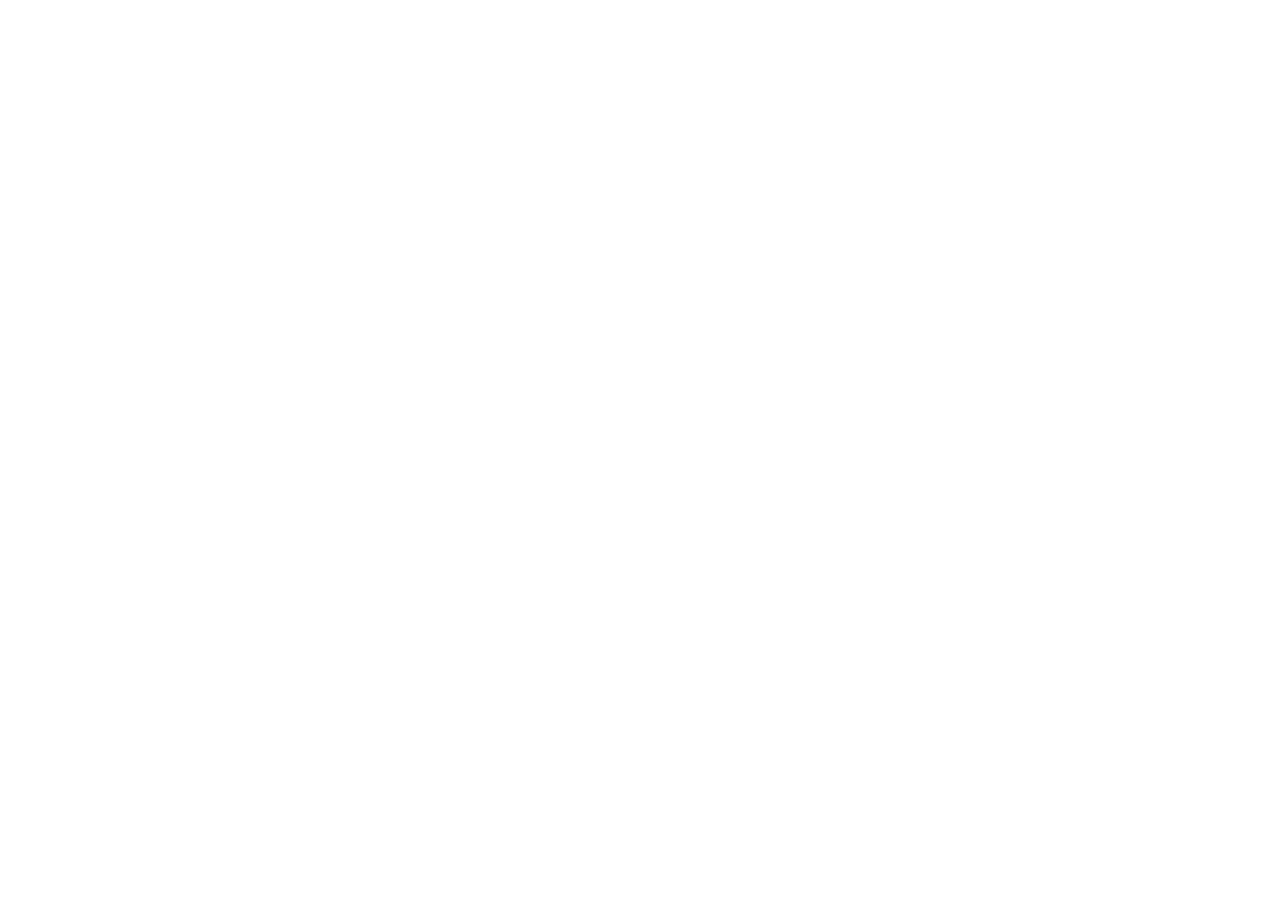
==== commit 1e3c4a21: "Add basic html/css" ====
--- a/src/main/resources/public/app.html
+++ b/src/main/resources/public/app.html
@@ -1,79 +1,25 @@
 <!DOCTYPE html>
-<html>
+<html ng-app="projections">
+
 <head>
-  <link rel="stylesheet" type="text/css" href="css/reset.css">
-  <link rel="stylesheet" type="text/css" href="css/style.css">
-  <link rel="stylesheet" type="text/css" href="css/vex.css">
-  <link rel="stylesheet" type="text/css" href="css/vex-theme-flat-attack.css">
+  <link rel="stylesheet" href="//maxcdn.bootstrapcdn.com/bootstrap/3.2.0/css/bootstrap.min.css" />
   <link rel="stylesheet" type="text/css" href="css/animate.css">
-  <link rel="stylesheet" href="css/timeline/style.css">
+  <link rel="stylesheet" href="app.css">
   <link href='http://fonts.googleapis.com/css?family=Open+Sans:400,700,300' rel='stylesheet' type='text/css'>
-  <title>Easy Backtester</title>
-</head>
-<body id="start">
-  <header class="main-header">
-    <div class="container">
-      <img class="logo" src="img/logo-white.png">
-    </div>
-  </header>
-
-  <div id="colorBg"></div>
-
-  <div id="preQuery">
-    <div class="command">
-      <div class="container">
-        <h1>Type your master trading plan as you would say to your broker</h1>
-        <input type="text" id="command-input" placeholder="Buy 10% when the security drops 40%">
-      </div>
-      <img class="down-arrow" src="img/down-arrow.png">
-    </div>
-    <div class="signals">
-      <header>
-        <h1>Trading Signals</h1>
-        <nav class="actions">
-          <a id="clearButton" class="clear" href="#">Reset</a>
-          <a id="goButton" class="go" href="#">Run Backtest</a>
-        </nav>
-      </header>
-      <div class="stuff">
-        <div class="empty" id="emptyL">
-          <h1>x</h1>
-          <h2>You have no signals here. Create your first signal above.</h2>
-        </div>
-        <ul id="rules">
-        </ul>
-      </div>
-    </div>
-    <div id="loadingSpinner" class="hide">
-      <div class="container">
-        <h1 class="post-head">Crunching numbers...</h1>
-      </div>
-    </div>
-  </div>
-
-  <div id="postQuery" class="hide">
-    <div class="container">
-      <div id="btResults">
-      </div>
-      <div id="newsHolder"></div>
+  <title>Projections.me</title>
 
 
-
-    </div>
-  </div>
-
-  <section id="cd-timeline" class="cd-container hide">
-  </section>
-
-  <footer>copyright 2014 easytester</footer>
-
   <script type="text/javascript" src="js/jquery.min.js"></script>
-  <script type="text/javascript" src="js/spin.min.js"></script>
+  <script src="https://ajax.googleapis.com/ajax/libs/angularjs/1.2.0/angular.min.js"></script>
+  <script src="//cdnjs.cloudflare.com/ajax/libs/angular-ui-router/0.2.11/angular-ui-router.min.js"></script>
   <script type="text/javascript" src="js/highstock.js"></script>
   <script type="text/javascript" src="js/lodash.min.js"></script>
-  <script type="text/javascript" src="js.js"></script>
-  
   <script type="text/javascript" src="js/modernizr.js"></script>
-  <script type="text/javascript" src="js/main.js"></script>
+  <script type="text/javascript" src="js/app.js"></script>
+</head>
+
+<body>
+  <div ui-view></div>
 </body>
-</html>+
+</html>
